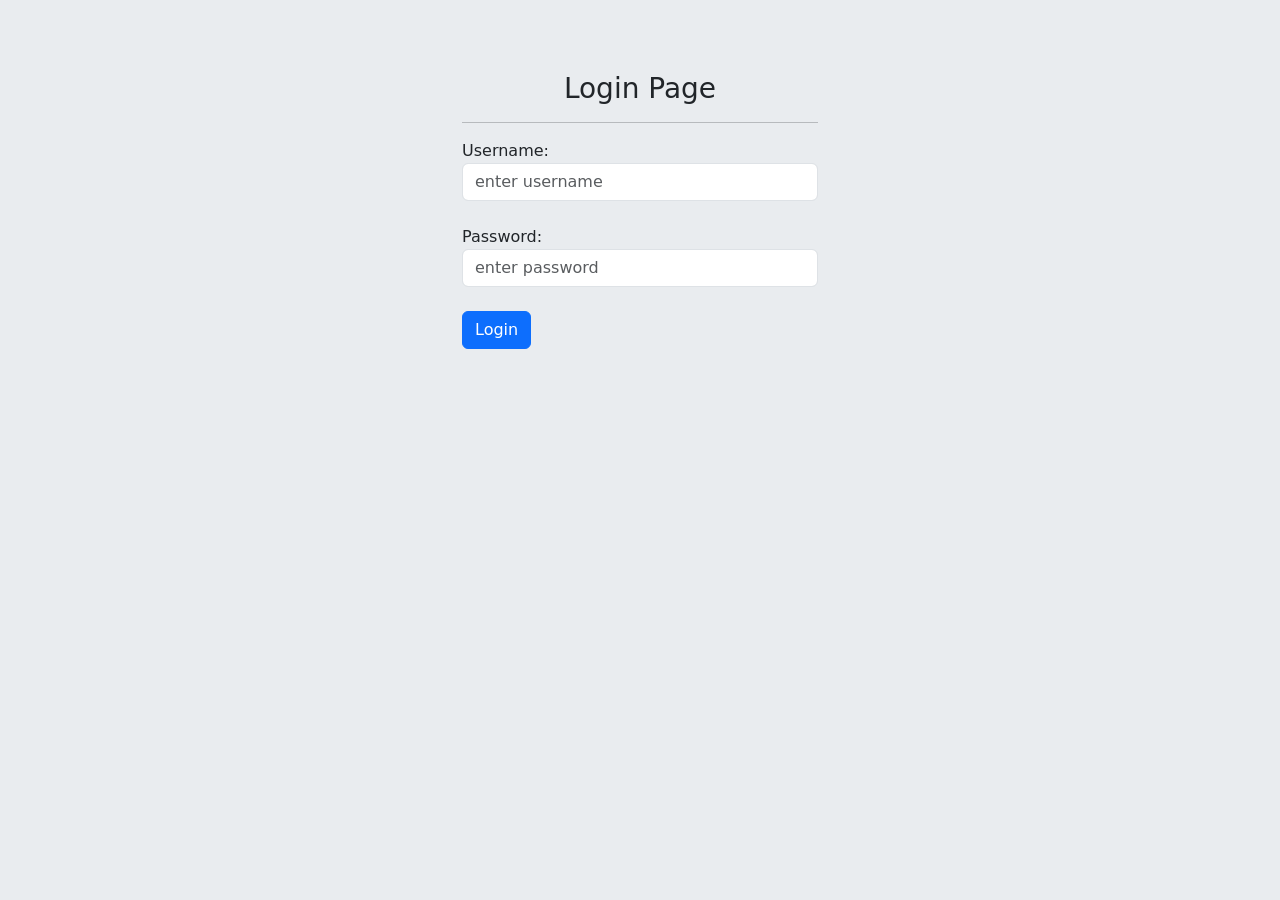
==== WAD/auth/login.html @ 074793cd "feat: implement authentication logic, admin dashboard, and multi-framework login examples" ====
<!DOCTYPE html>
<html>
<head>
    <meta charset="UTF-8">
    <meta name="viewport" content="width=device-width, initial-scale=1.0">
    <title>Login</title>
    <link href="https://cdn.jsdelivr.net/npm/bootstrap@5.3.0/dist/css/bootstrap.min.css" rel="stylesheet">
</head>
<body style="background-color: #e9ecef;">

<br><br><br>

<div class="container">
    <div class="row">
        <div class="col-md-4 offset-md-4">

            <h3 style="text-align:center;">Login Page</h3>
            <hr>

            <form id="loginForm">
                <div>
                    <label>Username:</label><br>
                    <input type="text" id="username" class="form-control" placeholder="enter username">
                </div>
                <br>
                <div>
                    <label>Password:</label><br>
                    <input type="password" id="password" class="form-control" placeholder="enter password">
                </div>
                <br>
                <button type="submit" class="btn btn-primary">Login</button>
            </form>

            <br>
            <div id="message"></div>

        </div>
    </div>
</div>

<script src="login.js"></script>
</body>
</html>
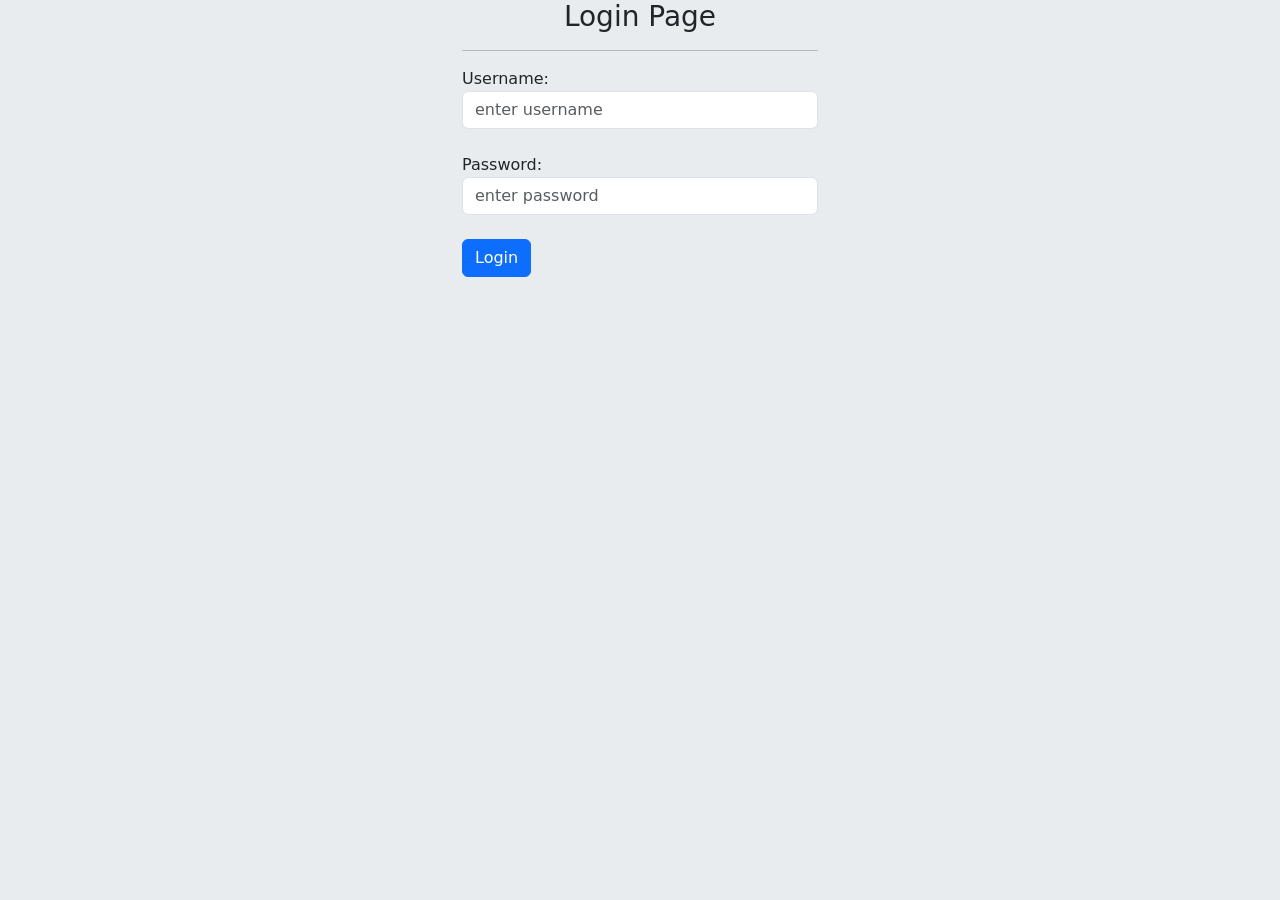
==== commit a30a7153: "feat: add initial project structure with React, Angular, and HTML authentication views" ====
--- a/WAD/auth/login.html
+++ b/WAD/auth/login.html
@@ -5,16 +5,19 @@
     <meta name="viewport" content="width=device-width, initial-scale=1.0">
     <title>Login</title>
     <link href="https://cdn.jsdelivr.net/npm/bootstrap@5.3.0/dist/css/bootstrap.min.css" rel="stylesheet">
+    <style>
+        body { background-color: #e9ecef; }
+        h3 { text-align: center; }
+    </style>
 </head>
-<body style="background-color: #e9ecef;">
+<body>
 
-<br><br><br>
 
 <div class="container">
     <div class="row">
         <div class="col-md-4 offset-md-4">
 
-            <h3 style="text-align:center;">Login Page</h3>
+            <h3>Login Page</h3>
             <hr>
 
             <form id="loginForm">
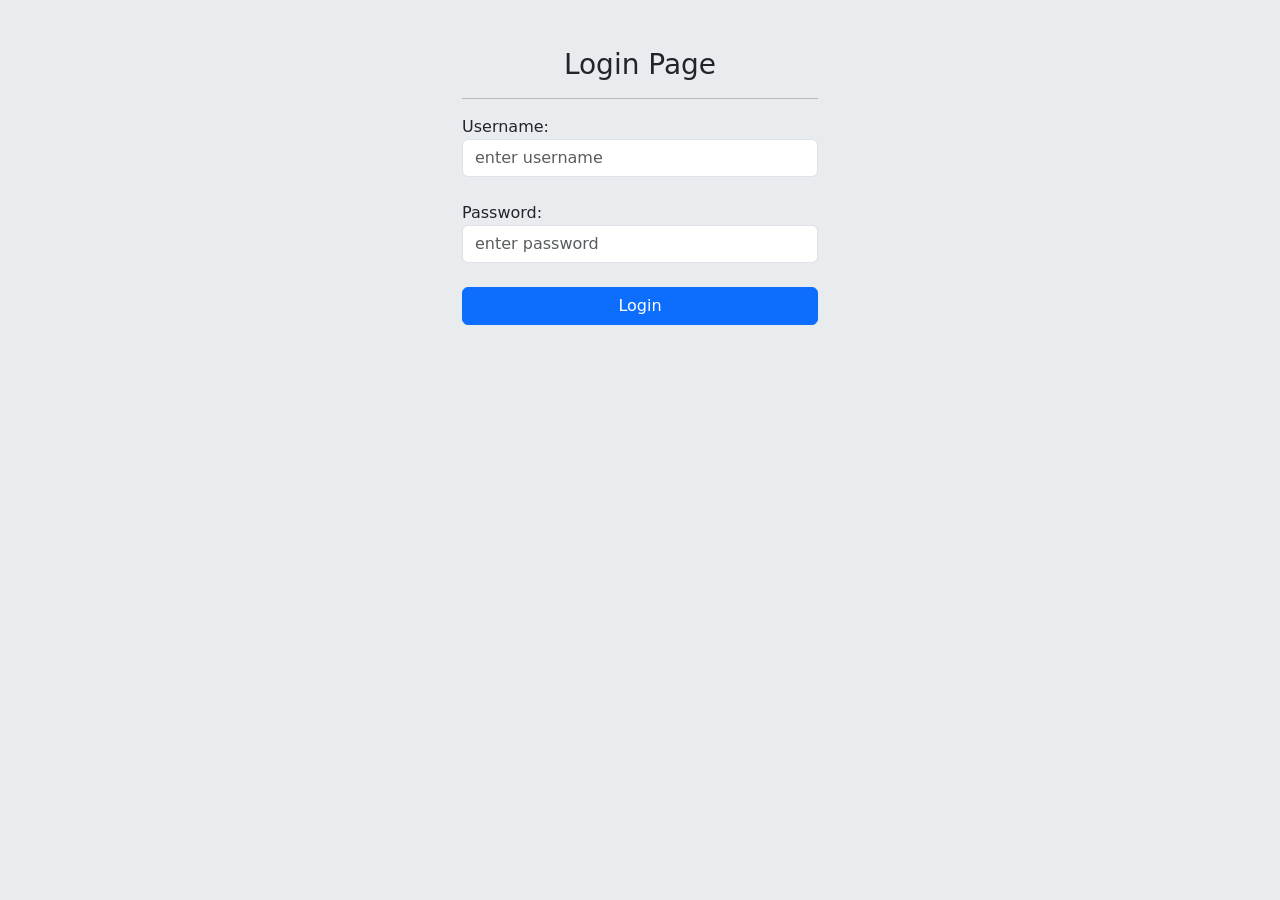
==== commit 3d56b112: "feat: add login and success HTML pages with basic authentication logic" ====
--- a/WAD/auth/login.html
+++ b/WAD/auth/login.html
@@ -1,5 +1,5 @@
 <!DOCTYPE html>
-<html>
+<html lang="en">
 <head>
     <meta charset="UTF-8">
     <meta name="viewport" content="width=device-width, initial-scale=1.0">
@@ -12,14 +12,12 @@
 </head>
 <body>
 
-
 <div class="container">
     <div class="row">
         <div class="col-md-4 offset-md-4">
-
+            <br><br>
             <h3>Login Page</h3>
             <hr>
-
             <form id="loginForm">
                 <div>
                     <label>Username:</label><br>
@@ -31,16 +29,34 @@
                     <input type="password" id="password" class="form-control" placeholder="enter password">
                 </div>
                 <br>
-                <button type="submit" class="btn btn-primary">Login</button>
+                <button type="submit" class="btn btn-primary w-100">Login</button>
             </form>
-
             <br>
             <div id="message"></div>
-
         </div>
     </div>
 </div>
 
-<script src="login.js"></script>
+<script>
+    document.getElementById("loginForm").addEventListener("submit", function(e) {
+        e.preventDefault();
+        
+        var uname = document.getElementById("username").value;
+        var pwd = document.getElementById("password").value;
+        var msg = document.getElementById("message");
+
+        if (uname == "admin" && pwd == "admin") {
+            msg.style.color = "green";
+            msg.innerText = "Login successful!";
+            
+            setTimeout(function() {
+                window.location.href = "success.html";
+            }, 1000);
+        } else {
+            msg.style.color = "red";
+            msg.innerText = "Wrong username or password!";
+        }
+    });
+</script>
 </body>
 </html>
